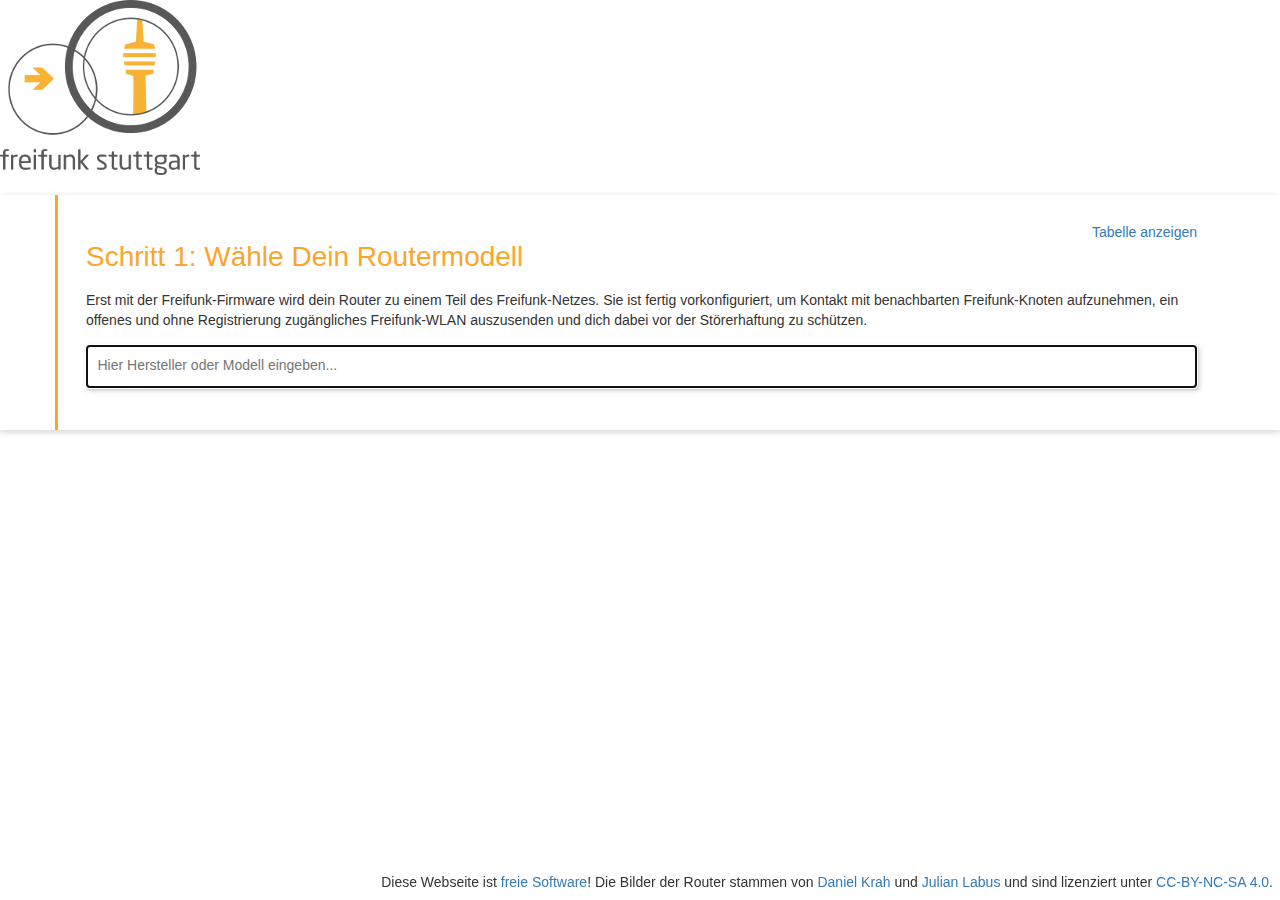
==== index.html @ e690867f "adjust to FFS colors" ====
<!DOCTYPE html>
<html>
  <head>
    <meta charset="utf-8">
    <meta http-equiv="X-UA-Compatible" content="IE=edge">
    <meta name="viewport" content="width=device-width, initial-scale=1">
    <title>Firmware</title>
    <link rel="stylesheet" href="app.css" />
  </head>
  <body>
    <noscript>
      <meta http-equiv="refresh" content="0; url=/images/">
    </noscript>

    <div id="currentVersions">
    </div>
    <div id="wizard">
      <img src="./ffs-logo.png" class="center">
      <div class="pane-wrapper">
        <div id="model-pane" class="pane">
          <span class="firmwareTableLink">Tabelle anzeigen</span>
          <h1>Schritt 1: Wähle Dein Routermodell</h1>
          <p>Erst mit der Freifunk-Firmware wird dein Router zu einem Teil des
             Freifunk-Netzes. Sie ist fertig vorkonfiguriert, um Kontakt mit
             benachbarten Freifunk-Knoten aufzunehmen, ein offenes und ohne
             Registrierung zugängliches Freifunk-WLAN auszusenden und dich dabei
             vor der Störerhaftung zu schützen.</p>
          <input type="text" class="modelSearch" autofocus
                 placeholder="Hier Hersteller oder Modell eingeben...">
          <div class="manualSelection initiallyhidden">
            <span>manuelle Auswahl:</span>
            <select id="vendorselect"></select>
            <select id="modelselect"></select>
            <select id="revisionselect"></select>
          </div>
          <div class="imagePreview"></div>
        </div>
      </div>
      <div class="pane-wrapper">
        <div id="type-pane" class="pane initiallyhidden">
          <h1>Schritt 2: Wähle Deine Installationsart</h1>
          <p>
            Bitte verwende das <em>Erstinstallationsimage</em>, wenn Du deinen
            Router gerade erst gekauft hast und sich darauf noch keine
            Freifunk-/OpenWrt-Firmware befindet. Ist bereits eine Freifunk- oder
            OpenWrt-Firmware installiert, verwende bitte die mit
            <em>Upgrade</em> bezeichnete Version.
          </p>
          <p>
            Einige Geräte benötigen spezielle Images, welche über den Bootloader
            des Herstellers eingespielt werden.
          </p>
          <radiogroup id="typeselect" class="radiogroup"></radiogroup>
        </div>
      </div>
      <div class="pane-wrapper">
        <div id="branch-pane" class="pane initiallyhidden">
          <h1>Schritt 3: Wähle Deinen Update-Kanal</h1>
          <p>Diese Freifunk-Firmware bieten wir in verschiedenen Versionen an:</p>
          <ul id="branchdescs"></ul>
          <p>Die Auswahl der passenden Version entscheidet &uuml;ber die
             Stablit&auml;t des Routers und den potentiell anfallenden
             Wartungsaufwand.</p>
          <p>Für das gewählte Routermodell sind folgende Versionen vorhanden:</p>
          <div class="warning-experimental">
            <b>Vorsicht!</b> Unsere experimentelle Firmware wurde <b>nicht</b>
            getestet und kann dein Gerät jederzeit und unangekündigt in einen
            Zustand versetzen, in dem du nur mit einem Lötkolben und dem Öffnen
            des Gehäuses weiter kommst. Verwende diese Version nur, wenn Du Dir
            darüber im Klaren bist!
            <div id="branch-experimental-dl"></div>
          </div>
          <div id="branchselect"></div>
        </div>
      </div>
    </div>

    <div id="firmwareTable" class="container initiallyhidden">
      <span class="firmwareTableLink">zurück zum Auswahlmenü</span>
      <br>
      <span class="firmwareTableLink">
        <a id="firmware-source-dir" href="..">Liste aller Dateien</a></span>
      <a name="firmwareTable"></a>
      <h1>Firmware</h1>
      <table class="table table-striped">
        <thead>
          <tr>
            <th>Hersteller</th>
            <th>Modell</th>
            <th>Erstinstallation</th>
            <th>Upgrade</th>
          </tr>
        </thead>
        <tbody id="firmwareTableBody">
          <tr>
            <td colspan="4">Loading...</td>
          </tr>
        </tbody>
      </table>
    </div>

    <p class="floatingBottomRight">Diese Webseite ist <a href="https://github.com/freifunk-darmstadt/gluon-firmware-wizard">freie Software</a>! Die Bilder der Router stammen von <a href="https://github.com/Moorviper/Freifunk-Router-Anleitungen">Daniel Krah</a> und <a href="https://github.com/belzebub40k/router-pics">Julian Labus</a > und sind lizenziert unter <a href="https://creativecommons.org/licenses/by-nc-sa/4.0/">CC-BY-NC-SA 4.0</a>.</p>

    <script src="devices.js"></script>
    <script src="config.js"></script>
    <script src="app.js"></script>
  </body>
</html>
---- app.css ----
* {
  box-sizing: border-box;
}

body {
  margin: 0;
  font-family: "Helvetica Neue",Helvetica,Arial,sans-serif;
  font-size: 14px;
  line-height: 1.42;
  color: #333;
  background-color: #fff;
  overflow-y: scroll;
}

a {
  color: #337ab7;
  text-decoration: none;
}

a:focus, a:hover {
  color: #23527c;
  text-decoration: underline;
}

h1, h2, h3, h4, h5, h6 {
  font-family: inherit;
  font-weight: 500;
  line-height: 1.1;
}

#wizard {
  padding-bottom: 4em;
}

@media (min-width: 768px) {
  #wizard .pane {
    width: 750px;
  }
}

@media (min-width: 992px) {
  #wizard .pane {
    width: 970px;
  }
}

@media (min-width: 1200px) {
  #wizard .pane {
    width: 1170px;
  }
}

.initiallyhidden {
  display: none;
}

.table {
  width: 100%;
  max-width: 100%;
  margin-bottom: 20px;
  background-color: transparent;
  border-spacing: 0;
  border-collapse: collapse;
}

.table-striped > tbody > tr:nth-of-type(2n+1) {
  background-color: #f9f9f9;
}

.table td, th {
  padding: 8px;
  text-align: left;
}

.table td {
  border-top: 1px solid #ddd;
}

.table th {
  border-top: 0;
  border-bottom: 2px solid #ddd;
}

.floatingBottomRight {
  position: fixed;
  right: 0;
  bottom: 0;
  margin: 0;
  padding: 0.5em;
  background: rgba(255, 255, 255, 0.8);
}

#branchName {
  text-transform: capitalize;
  font-weight: bold;
}

#currentVersions {
  float:right;
  padding: .5em;
  color: #999;
}

#firmwareTable {
  padding: 4em 1em;
}

#firmwareTable h1 {
  color: #f9a62b;
}

.firmwareTableLink {
  float:right;
  color: #337ab7;
  cursor: pointer;
}

.firmwareTableLink:hover {
  text-decoration: underline;
}

#wizard .pane-wrapper {
  box-shadow: 0 0.15em 0.5em #ccc;
  margin: 1em 0 3em 0;
}

#wizard .pane {
  padding: 2em;
  margin-right: auto;
  margin-left: auto;
}

#wizard #model-pane {
  border-left: 3px solid #f9a62b;
}

#wizard #model-pane h1 {
  color: #f9a62b;
}

#wizard #model-pane input {
  display: block;
  width: 100%;
}

#wizard #type-pane {
  border-left: 3px solid #ffb400;
}

#wizard #type-pane h1 {
  color: #ffb400;
}

#wizard #type-pane .radiogroup label {
  background-color: #ffb400;
}

#wizard #type-pane .radiogroup input[type="radio"]:checked + label {
  box-shadow: 0 0 0.5em #cf7400 inset;
}

#wizard #branch-pane {
  border-left: 3px solid #009ee0;
}

#wizard #branch-pane h1 {
  color: #009ee0;
}

#wizard #branch-pane sup {
  color: #009ee0;
}

#wizard #branch-pane .btn {
  background-color: #009ee0;
}

#wizard #branch-pane.show-experimental-warning button.dl-experimental {
  box-shadow: 0 0 0.5em #005ea0 inset;
}

#wizard #branch-pane .warning-experimental {
  display: none;
  margin: 1em 0;
  padding: 1em;
  box-shadow: 0.125em 0.125em 0.5em #ccc;
  border: .5em solid #009ee0;
}

#wizard #branch-pane.show-experimental-warning .warning-experimental {
  display: block;
}

#wizard p {
  margin: 1em auto;
}

#wizard select, #wizard input {
  font: inherit;
  color: inherit;
  margin-bottom: .5em;
  background: #fff;
  border: none;
  border: 1px solid #ddd;
  box-shadow: 1px 2px 2px 0 #ccc;
  padding: 0.75em 0.75em;
  margin-right: 0.5em;
  margin-bottom: 1em;
  transition: box-shadow 200ms ease-in-out;
}

#wizard select:focus, #wizard input:focus {
  box-shadow: 1px 2px 2px 0 #ccc, 2px 2px 6px #ccc;
}

#wizard option {
  font: inherit;
  color: inherit;
}

#wizard select.invalid {
  border: 1px solid #f9a62b;
  box-shadow: 0.125em 0.125em 0.5em rgba(219, 0, 102, 0.125);
}

#wizard .radiogroup input {
  display: none;
}

#wizard .radiogroup label, #wizard .btn {
  display: inline-block;
  list-style-type: none;
  font: inherit;
  color: black;
  margin: .5em;
  padding: .5em 1em;
  border: none;
  box-shadow: 0.125em 0.125em 0.5em #ccc;
  font-weight: normal;
  cursor: pointer;
}

#wizard .btn:hover {
  color: black;
}

#wizard .imagePreview {
  display: grid;
  grid-template-columns: 25% 25% 25% 25%;
  -ms-grid-columns: 25% 25% 25% 25%;
}

@media (max-width: 960px) {
  #wizard .imagePreview {
    display: grid;
    grid-template-columns: 33% 33% 33%;
    -ms-grid-columns: 33% 33% 33%;
  }
}

@media (max-width: 700px) {
  #wizard .imagePreview {
    display: grid;
    grid-template-columns: 50% 50%;
    -ms-grid-columns: 50% 50%;
  }
}

@media (max-width: 500px) {
  #wizard .imagePreview {
    display: grid;
    grid-template-columns: 100%;
    -ms-grid-columns: 100%;
  }
}

#wizard .imagePreview .preview {
  display: inline-grid;
  height: 11em;
  margin: 0.5em;
  padding: 0.5em;
  border: 1px solid white;
  text-align: center;
}

#wizard .imagePreview .preview:hover {
  border: 1px solid #ccc;
  cursor: pointer;
}

#wizard .imagePreview .preview.selected {
  border: 1px solid #ccc;
  cursor: default;
  box-shadow: 0 0 0.5em #ccc inset;
}

#wizard .imagePreview .preview img {
  height: auto;
  width: auto;
  max-width: 100%;
  max-height: 8em;
  margin-bottom: 0.5em;
}

#wizard .imagePreview .preview span {
  display: block;
  margin: auto 0.5em;
}
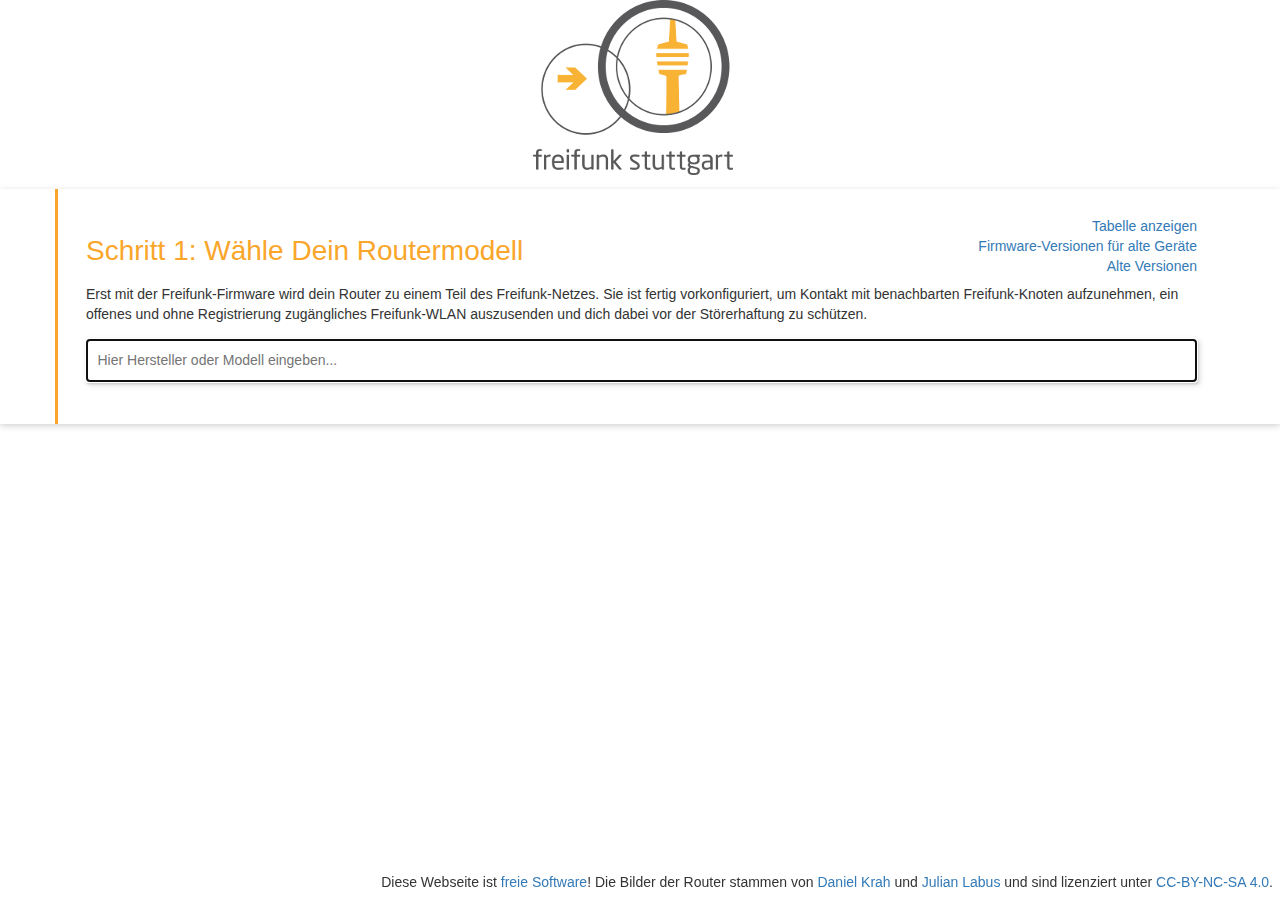
==== commit fa8df781: "add link to version archive" ====
--- a/index.html
+++ b/index.html
@@ -19,6 +19,8 @@
       <div class="pane-wrapper">
         <div id="model-pane" class="pane">
           <span class="firmwareTableLink">Tabelle anzeigen</span>
+          <a href="olddevices.html" class="asideLink">Firmware-Versionen f&uuml;r alte Ger&auml;te</a>
+          <a href="/gluon/archive/" class="asideLink">Alte Versionen</a>
           <h1>Schritt 1: Wähle Dein Routermodell</h1>
           <p>Erst mit der Freifunk-Firmware wird dein Router zu einem Teil des
              Freifunk-Netzes. Sie ist fertig vorkonfiguriert, um Kontakt mit
--- a/app.css
+++ b/app.css
@@ -110,7 +110,8 @@
   color: #f9a62b;
 }
 
-.firmwareTableLink {
+.firmwareTableLink, .asideLink {
+  clear: right;
   float:right;
   color: #337ab7;
   cursor: pointer;
@@ -307,3 +308,15 @@
   display: block;
   margin: auto 0.5em;
 }
+
+img.center {
+  display: block;
+  margin: auto;
+}
+
+.warning {
+  border: 4px solid #f92b2b;
+  background: #f89191;
+  padding: 10px;
+  color: #000;
+}
